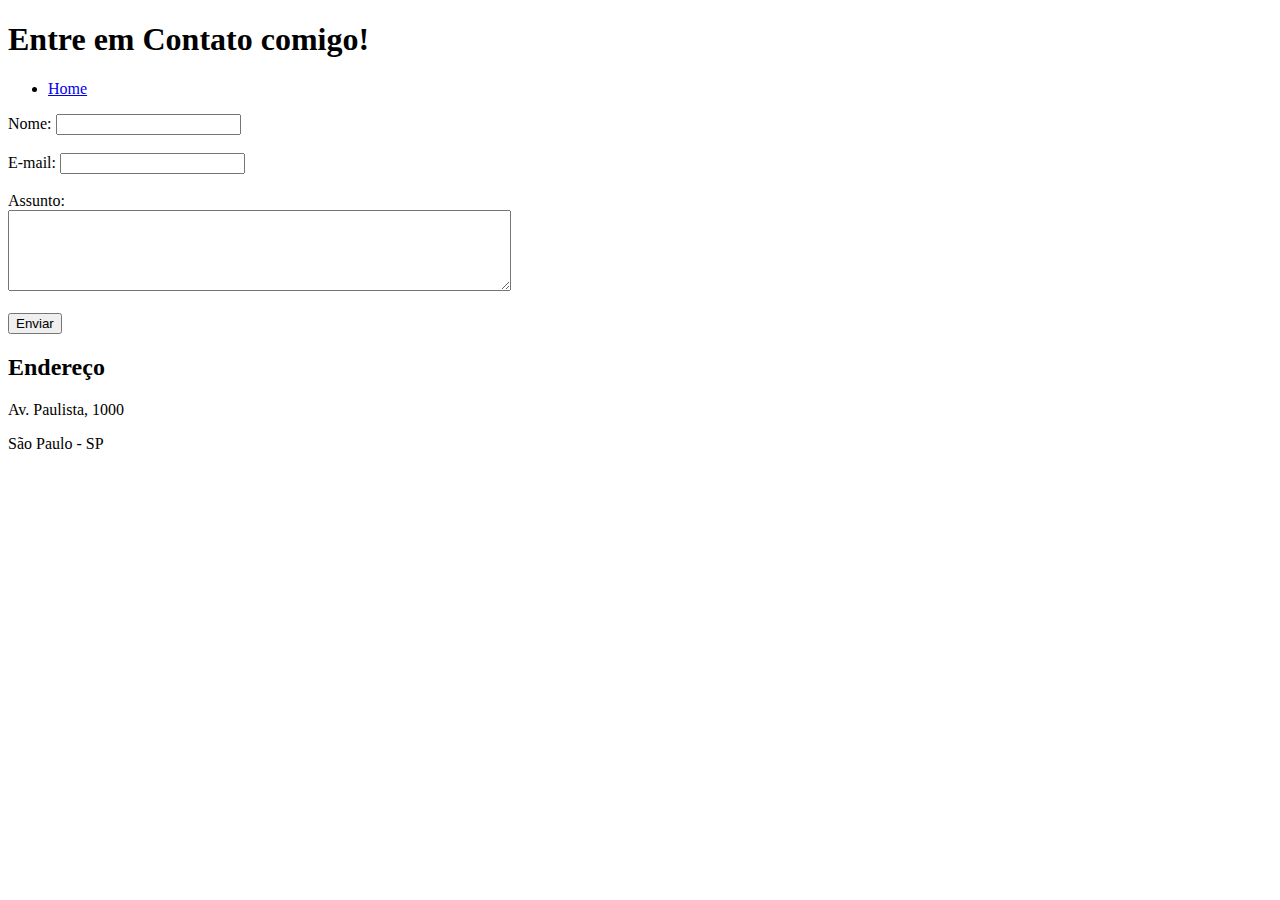
==== contato.html @ 4afb2677 "Introdução a HTML" ====
<!DOCTYPE html>
<html lang="en">
<head>
    <meta charset="UTF-8">
    <meta http-equiv="X-UA-Compatible" content="IE=edge">
    <meta name="viewport" content="width=device-width, initial-scale=1.0">
    <title>Contato</title>
</head>
<body>
    <h1>Entre em Contato comigo!</h1>
<ul>
    <li>
        <a href="index.html"> Home</a>
    </li>
</ul>
  
<form>
    <label for="nome">Nome:</label>
    <input type="text" id="nome">
<br>
<br>
    <label for="email">E-mail:</label>
    <input type="email" id="email">
<br>
<br>
    <label for="assunto">Assunto:</label> <br>
   <textarea name="assunto" id="assunto" cols="60" rows="5"></textarea>
<br>
<br>
<button>Enviar</button>
</form>

<h2>Endereço</h2>

<p>Av. Paulista, 1000</p>
<p>São Paulo - SP</p>
</body>

<iframe 
src="https://www.google.com/maps/embed?pb=!1m18!1m12!1m3!1d3657.
098169135352!2d-46.65412628538375!3d-23.56491746760797!2m3!1f0!2f0!3f0!3m2!
1i1024!2i768!4f13.1!3m3!1m2!1s0x94ce5994f2e15a7d%3A0xdeb92126793e5e90!2sAv.
%20Paulista%2C%201000%20-%20Bela%20Vista%2C%20S%C3%A3o%20Paulo%20-%20SP%2C%2001310
-100!5e0!3m2!1spt-BR!2sbr!4v1680634008994!5m2!1spt-BR!2sbr" 
width="400" 
height="250" 
style="border:0;" 
allowfullscreen="" 
loading="lazy" 
referrerpolicy="no-referrer-when-downgrade">
</iframe>
</html>
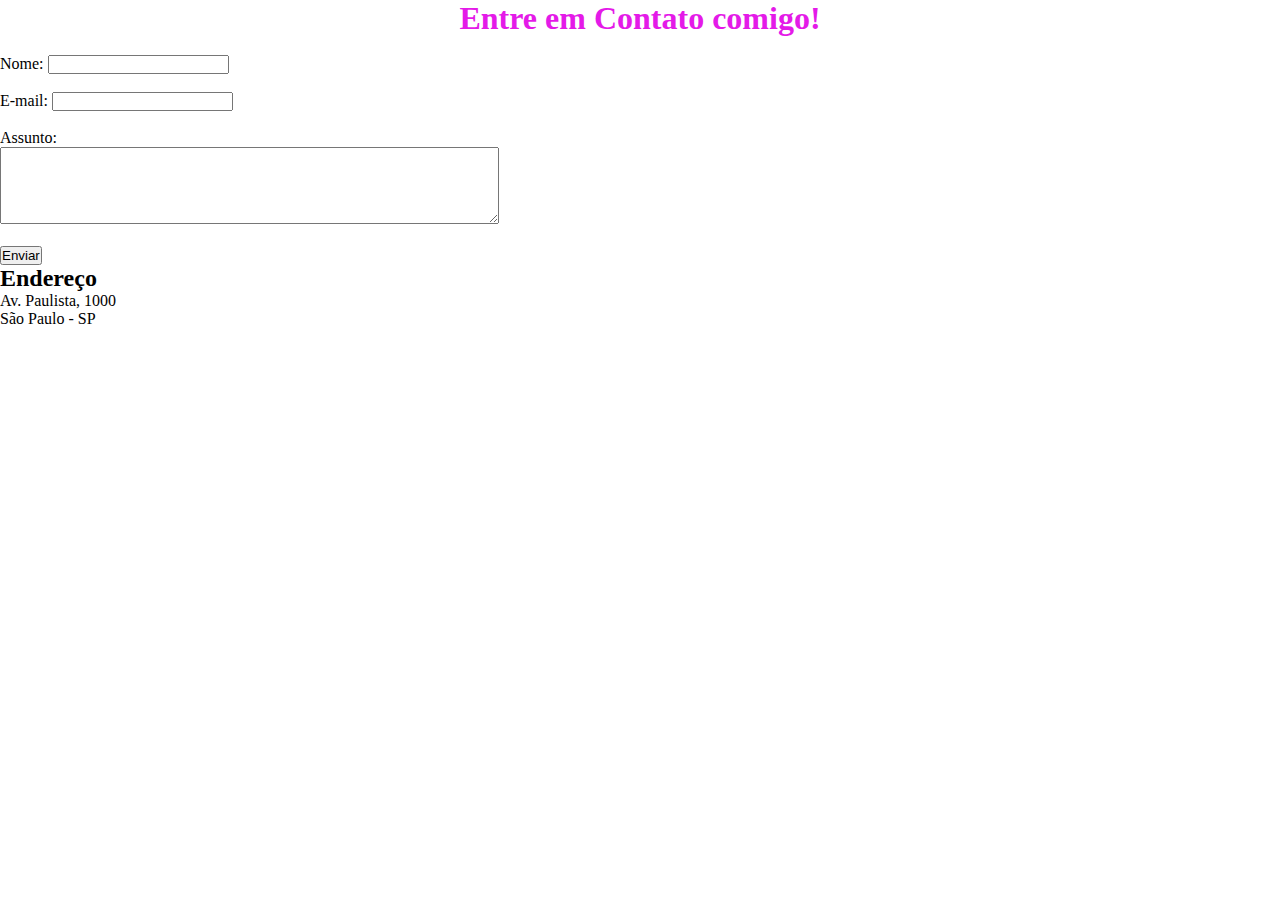
==== commit 6a5beaa5: "Inserido CSS" ====
--- a/contato.html
+++ b/contato.html
@@ -5,9 +5,11 @@
     <meta http-equiv="X-UA-Compatible" content="IE=edge">
     <meta name="viewport" content="width=device-width, initial-scale=1.0">
     <title>Contato</title>
+
+    <link rel="stylesheet" href="assets/css/style.css">
 </head>
 <body>
-    <h1>Entre em Contato comigo!</h1>
+    <h1 class="center">Entre em Contato comigo!</h1>
 <ul>
     <li>
         <a href="index.html"> Home</a>
--- a/assets/css/style.css
+++ b/assets/css/style.css
@@ -0,0 +1,90 @@
+*{
+    padding: 0;
+    margin: 0;
+    box-sizing: border-box;
+}
+
+:root{
+    --color-Pink: #FFC0CB;
+    --color-Thistle: #D8BFD8;
+    --color-Banner: #A33AC9;
+    --color-Nav: #E41AE8;
+    --color-Hover: #A396DA;
+    --color-Letra: #E41AE8;
+
+}
+
+main{
+    background-color: var(--color-Pink) ;
+}
+.center{
+    color: var(--color-Letra);
+    text-align: center;
+}
+
+.justify{
+    text-align: justify;
+}
+
+.tm-social{
+    width: 50px;
+    height: 50px;
+ }
+
+ 
+nav{
+    font-size: 20px;
+    gap: 10px;
+    background-color: var(--color-Banner);
+    padding-right: 10px;
+    align-items: center;
+
+}
+
+.menu-items{
+    display:flex;
+    justify-content: flex-end;
+    gap: 20px;
+}
+
+
+
+
+nav, ul, a{ 
+    list-style: none;
+    text-decoration: none;
+    color: #ffffff;
+   }
+
+.navbar a:hover{
+        color: var(--color-Thistle);
+    }
+
+ .banner{
+    display: flex;
+    justify-content: center;    
+    align-items: center;
+    color: var(--color-Letra);
+    background: var(--color-Thistle);
+    font-size: 20px;
+    width: 70%;
+    margin: 0 auto;
+    gap: 20px;
+    padding: 10px;
+}
+
+img{
+    width: 25%;
+    border-radius: 50%;
+}
+
+.video{
+    width: 50%;
+    aspect-ratio: 16/9;
+    margin: 0 auto;
+    display: block;
+}
+
+footer{
+    background-color: var(--color-Thistle);
+}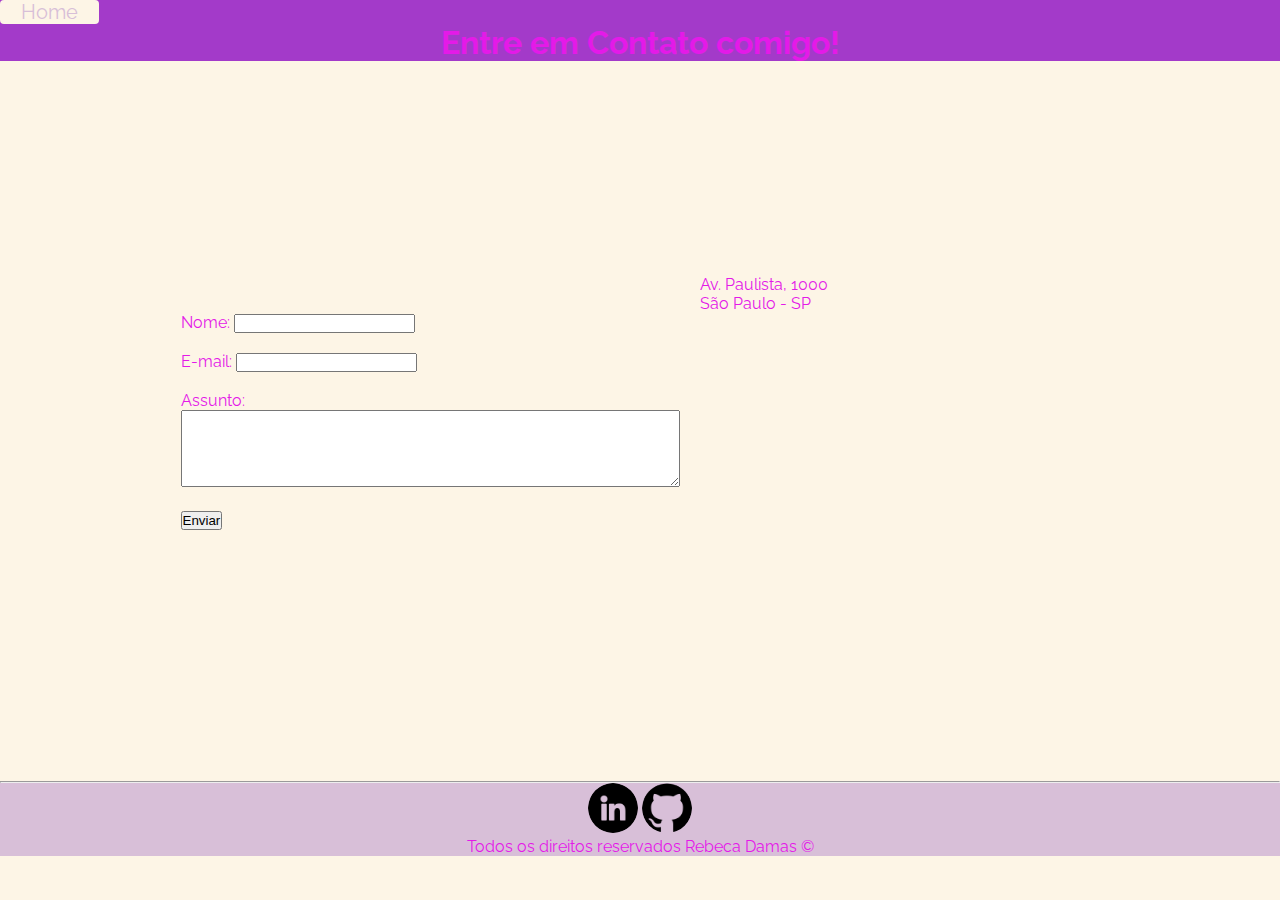
==== commit b0937d23: "Atualização do CSS" ====
--- a/contato.html
+++ b/contato.html
@@ -9,46 +9,80 @@
     <link rel="stylesheet" href="assets/css/style.css">
 </head>
 <body>
-    <h1 class="center">Entre em Contato comigo!</h1>
-<ul>
-    <li>
-        <a href="index.html"> Home</a>
-    </li>
-</ul>
-  
-<form>
-    <label for="nome">Nome:</label>
-    <input type="text" id="nome">
-<br>
-<br>
-    <label for="email">E-mail:</label>
-    <input type="email" id="email">
-<br>
-<br>
-    <label for="assunto">Assunto:</label> <br>
-   <textarea name="assunto" id="assunto" cols="60" rows="5"></textarea>
-<br>
-<br>
-<button>Enviar</button>
-</form>
+      <div>
+        <nav class="navbar">
+            <ul>
+                <li>
+                    <a href="index.html"> Home</a>
+                </li>
+            </ul>
+              
+        </nav>
+    </div>
 
-<h2>Endereço</h2>
+    
+        <h1 class="center">Entre em Contato comigo!</h1>
+        <main class="mainFlex">
+        
+        <div class="contato-banner">
+            <div>
+                <form>
+                    <label for="nome">Nome:</label>
+                    <input type="text" id="nome">
+                <br>
+                <br>
+                    <label for="email">E-mail:</label>
+                    <input type="email" id="email">
+                <br>
+                <br>
+                    <label for="assunto">Assunto:</label> <br>
+                   <textarea name="assunto" id="assunto" cols="60" rows="5"></textarea>
+                <br>
+                <br>
+                <button>Enviar</button>
+                </form>
+      
+            </div>
+            
+            <div>
+                <p>Av. Paulista, 1000</p>
+            <p>São Paulo - SP</p>
+                     
+            <iframe 
+            src="https://www.google.com/maps/embed?pb=!1m18!1m12!1m3!1d3657.
+            098169135352!2d-46.65412628538375!3d-23.56491746760797!2m3!1f0!2f0!3f0!3m2!
+            1i1024!2i768!4f13.1!3m3!1m2!1s0x94ce5994f2e15a7d%3A0xdeb92126793e5e90!2sAv.
+            %20Paulista%2C%201000%20-%20Bela%20Vista%2C%20S%C3%A3o%20Paulo%20-%20SP%2C%2001310
+            -100!5e0!3m2!1spt-BR!2sbr!4v1680634008994!5m2!1spt-BR!2sbr" 
+            width="400" 
+            height="250" 
+            style="border:0;" 
+            allowfullscreen="" 
+            loading="lazy" 
+            referrerpolicy="no-referrer-when-downgrade">
+            </iframe>
+            </div>
+            
+        </div>
+    </main>
 
-<p>Av. Paulista, 1000</p>
-<p>São Paulo - SP</p>
+<hr>
+<footer>
+
+    <div class="center">
+        <a href="https://www.linkedin.com/in/rebeca-de-freitas-damas-173305269/" target="_blank">
+            <img class="tm-social" src="assets/linkedin.png" alt="Logo do LinkedIn">
+        </a>
+        
+        <a href="https://github.com/becadfd" target="_blank">
+            <img  class="tm-social" src="assets/github.png" alt="Logo do Github">
+        </a>
+        
+   </div>
+    <p class="center">
+        Todos os direitos reservados Rebeca Damas &copy;
+    </p>
+</footer>
+
 </body>
-
-<iframe 
-src="https://www.google.com/maps/embed?pb=!1m18!1m12!1m3!1d3657.
-098169135352!2d-46.65412628538375!3d-23.56491746760797!2m3!1f0!2f0!3f0!3m2!
-1i1024!2i768!4f13.1!3m3!1m2!1s0x94ce5994f2e15a7d%3A0xdeb92126793e5e90!2sAv.
-%20Paulista%2C%201000%20-%20Bela%20Vista%2C%20S%C3%A3o%20Paulo%20-%20SP%2C%2001310
--100!5e0!3m2!1spt-BR!2sbr!4v1680634008994!5m2!1spt-BR!2sbr" 
-width="400" 
-height="250" 
-style="border:0;" 
-allowfullscreen="" 
-loading="lazy" 
-referrerpolicy="no-referrer-when-downgrade">
-</iframe>
 </html>--- a/assets/css/style.css
+++ b/assets/css/style.css
@@ -1,3 +1,5 @@
+@import url('https://fonts.googleapis.com/css2?family=Raleway:ital,wght@1,600&display=swap');
+
 *{
     padding: 0;
     margin: 0;
@@ -11,12 +13,15 @@
     --color-Nav: #E41AE8;
     --color-Hover: #A396DA;
     --color-Letra: #E41AE8;
+    --color-OldLace: #FDF5E6; 
 
 }
 
-main{
-    background-color: var(--color-Pink) ;
+body{
+    background-color: var(--color-OldLace);
+    font-family: 'Raleway', sans-serif;
 }
+
 .center{
     color: var(--color-Letra);
     text-align: center;
@@ -26,51 +31,66 @@
     text-align: justify;
 }
 
-.tm-social{
-    width: 50px;
-    height: 50px;
- }
-
- 
 nav{
     font-size: 20px;
     gap: 10px;
     background-color: var(--color-Banner);
     padding-right: 10px;
     align-items: center;
+    color: white;
 
+}
+
+h1{
+    background-color: var(--color-Banner);
+    color: white;
+    text-align: center;
+}
+
+h2{
+padding: 20px;
 }
 
 .menu-items{
     display:flex;
-    justify-content: flex-end;
+    justify-content: center;
     gap: 20px;
 }
 
-
-
-
 nav, ul, a{ 
     list-style: none;
-    text-decoration: none;
-    color: #ffffff;
-   }
+    text-decoration: none; 
+    color: white;
+    transition: 0.3s;
+}
 
 .navbar a:hover{
         color: var(--color-Thistle);
-    }
+        background-color: var(--color-OldLace);
+        padding: 0 1.3rem;
+        border-radius: 4px;
+}
 
  .banner{
     display: flex;
     justify-content: center;    
     align-items: center;
-    color: var(--color-Letra);
+    color: var(--color-Banner);
     background: var(--color-Thistle);
     font-size: 20px;
     width: 70%;
+    gap: 20px;
+    padding: 1.5rem;
+    border-radius: 12px;
     margin: 0 auto;
-    gap: 20px;
-    padding: 10px;
+}
+
+.textos {
+    text-align: justify;
+    display: flex;
+    flex-direction: column;
+    gap: 2rem;
+    font-weight: 300;
 }
 
 img{
@@ -78,13 +98,53 @@
     border-radius: 50%;
 }
 
+
+.foto-responsiva{
+width: max(250px, 25%);
+object-fit: contein;
+}
+
 .video{
     width: 50%;
     aspect-ratio: 16/9;
     margin: 0 auto;
     display: block;
+    padding: 20px;
+}
+
+.contato-banner{
+    display: flex;
+    justify-content: center;
+    align-items: center;
+    padding: 10px;
+    width: 100%;
+    margin: 0 auto;
+    gap: 20px;
+    color: var(--color-Letra);
 }
 
 footer{
     background-color: var(--color-Thistle);
+    bottom: 0;
+    width: 100%;
+    text-align: center;
+}
+
+.tm-social{
+    width: 50px;
+    height: 50px;
+ }
+
+.mainFlex {
+    display: flex;
+    align-items: center;
+    justify-content: space-between;
+    height: 80vh;
+  }
+
+@media (max-width: 768px) {
+    .banner{
+    flex-direction: column-reverse;
+}
+    
 }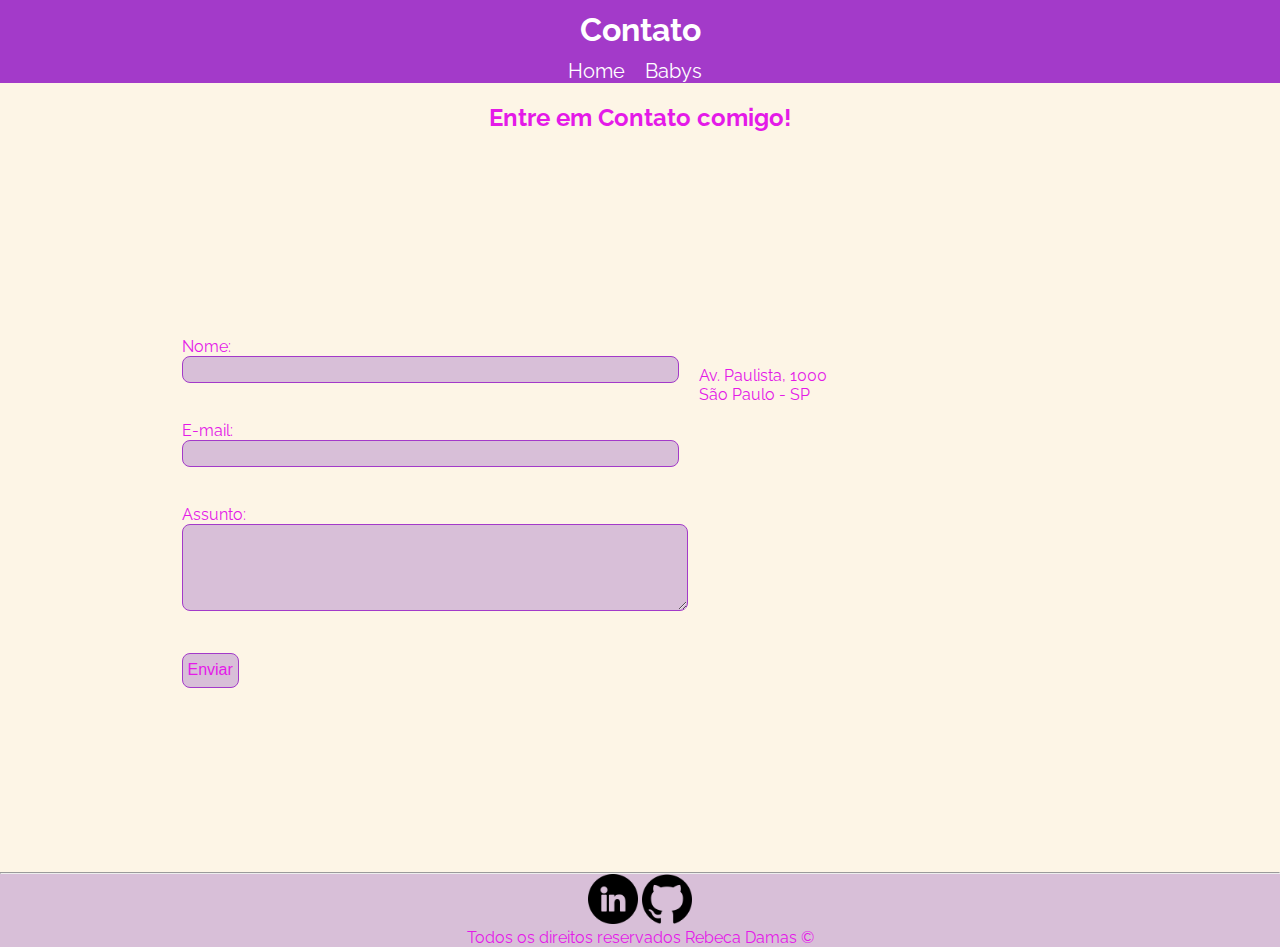
==== commit 841c3e7d: "Atualização JavaScript" ====
--- a/contato.html
+++ b/contato.html
@@ -1,88 +1,105 @@
 <!DOCTYPE html>
 <html lang="en">
-<head>
-    <meta charset="UTF-8">
-    <meta http-equiv="X-UA-Compatible" content="IE=edge">
-    <meta name="viewport" content="width=device-width, initial-scale=1.0">
+  <head>
+    <meta charset="UTF-8" />
+    <meta http-equiv="X-UA-Compatible" content="IE=edge" />
+    <meta name="viewport" content="width=device-width, initial-scale=1.0" />
     <title>Contato</title>
-
-    <link rel="stylesheet" href="assets/css/style.css">
-</head>
-<body>
-      <div>
-        <nav class="navbar">
-            <ul>
-                <li>
-                    <a href="index.html"> Home</a>
-                </li>
-            </ul>
-              
-        </nav>
+    <link rel="stylesheet" href="assets/css/style.css" />
+  </head>
+  <body>
+    <div>
+      <h1>Contato</h1>
+      <nav class="navbar">
+        <ul class="menu-items">
+          <li>
+            <a href="index.html"> Home</a>
+          </li>
+          <li>
+            <a href="babys.html"> Babys </a>
+          </li>
+        </ul>
+      </nav>
     </div>
 
-    
-        <h1 class="center">Entre em Contato comigo!</h1>
-        <main class="mainFlex">
-        
-        <div class="contato-banner">
-            <div>
-                <form>
-                    <label for="nome">Nome:</label>
-                    <input type="text" id="nome">
-                <br>
-                <br>
-                    <label for="email">E-mail:</label>
-                    <input type="email" id="email">
-                <br>
-                <br>
-                    <label for="assunto">Assunto:</label> <br>
-                   <textarea name="assunto" id="assunto" cols="60" rows="5"></textarea>
-                <br>
-                <br>
-                <button>Enviar</button>
-                </form>
-      
-            </div>
-            
-            <div>
-                <p>Av. Paulista, 1000</p>
-            <p>São Paulo - SP</p>
-                     
-            <iframe 
-            src="https://www.google.com/maps/embed?pb=!1m18!1m12!1m3!1d3657.
-            098169135352!2d-46.65412628538375!3d-23.56491746760797!2m3!1f0!2f0!3f0!3m2!
-            1i1024!2i768!4f13.1!3m3!1m2!1s0x94ce5994f2e15a7d%3A0xdeb92126793e5e90!2sAv.
-            %20Paulista%2C%201000%20-%20Bela%20Vista%2C%20S%C3%A3o%20Paulo%20-%20SP%2C%2001310
-            -100!5e0!3m2!1spt-BR!2sbr!4v1680634008994!5m2!1spt-BR!2sbr" 
-            width="400" 
-            height="250" 
-            style="border:0;" 
-            allowfullscreen="" 
-            loading="lazy" 
-            referrerpolicy="no-referrer-when-downgrade">
+    <h2 class="center">Entre em Contato comigo!</h2>
+    <main class="mainFlex">
+      <div class="contato-banner">
+        <div>
+          <form class="formulario">
+            <label for="nome">Nome:</label>
+            <input type="text" id="nome" onkeyup="validaNome()" />
+            <div id="txtNome"></div>
+            <br />
+            <br />
+            <label for="email">E-mail:</label>
+            <input type="email" id="email" onkeyup="validaEmail()" />
+            <div id="txtEmail"></div>
+
+            <br />
+            <br />
+            <label for="assunto">Assunto:</label> <br />
+            <textarea
+              name="assunto"
+              id="assunto"
+              cols="60"
+              rows="5"
+              onkeyup="validaAssunto()"
+            ></textarea>
+            <div id="txtAssunto"></div>
+            <br />
+            <br />
+            <button onclick="enviar()">Enviar</button>
+          </form>
+        </div>
+
+        <div>
+          <p>Av. Paulista, 1000</p>
+          <p>São Paulo - SP</p>
+          <div>
+            <iframe
+              src="https://www.google.com/maps/embed?pb=!1m18!1m12!1m3!1d3657.
+                098169135352!2d-46.65412628538375!3d-23.56491746760797!2m3!1f0!2f0!3f0!3m2!
+                1i1024!2i768!4f13.1!3m3!1m2!1s0x94ce5994f2e15a7d%3A0xdeb92126793e5e90!2sAv.
+                %20Paulista%2C%201000%20-%20Bela%20Vista%2C%20S%C3%A3o%20Paulo%20-%20SP%2C%2001310
+                -100!5e0!3m2!1spt-BR!2sbr!4v1680634008994!5m2!1spt-BR!2sbr"
+              width="400"
+              height="250"
+              style="border: 0"
+              allowfullscreen=""
+              loading="lazy"
+              referrerpolicy="no-referrer-when-downgrade"
+              onmousemove="mapaZoom()"
+              onmouseout="mapaNormal()"
+              id="mapa"
+            >
             </iframe>
-            </div>
-            
+          </div>
         </div>
+      </div>
     </main>
 
-<hr>
-<footer>
+    <hr />
+    <footer>
+      <div class="center">
+        <a
+          href="https://www.linkedin.com/in/rebeca-de-freitas-damas-173305269/"
+          target="_blank"
+        >
+          <img
+            class="tm-social"
+            src="assets/linkedin.png"
+            alt="Logo do LinkedIn"
+          />
+        </a>
 
-    <div class="center">
-        <a href="https://www.linkedin.com/in/rebeca-de-freitas-damas-173305269/" target="_blank">
-            <img class="tm-social" src="assets/linkedin.png" alt="Logo do LinkedIn">
+        <a href="https://github.com/becadfd" target="_blank">
+          <img class="tm-social" src="assets/github.png" alt="Logo do Github" />
         </a>
-        
-        <a href="https://github.com/becadfd" target="_blank">
-            <img  class="tm-social" src="assets/github.png" alt="Logo do Github">
-        </a>
-        
-   </div>
-    <p class="center">
-        Todos os direitos reservados Rebeca Damas &copy;
-    </p>
-</footer>
+      </div>
+      <p class="center">Todos os direitos reservados Rebeca Damas &copy;</p>
+    </footer>
 
-</body>
-</html>+    <script src="assets/js/script.js"></script>
+  </body>
+</html>
--- a/assets/css/style.css
+++ b/assets/css/style.css
@@ -1,150 +1,188 @@
-@import url('https://fonts.googleapis.com/css2?family=Raleway:ital,wght@1,600&display=swap');
+@import url("https://fonts.googleapis.com/css2?family=Raleway:ital,wght@1,600&display=swap");
 
-*{
-    padding: 0;
-    margin: 0;
-    box-sizing: border-box;
+* {
+  padding: 0;
+  margin: 0;
+  box-sizing: border-box;
 }
 
-:root{
-    --color-Pink: #FFC0CB;
-    --color-Thistle: #D8BFD8;
-    --color-Banner: #A33AC9;
-    --color-Nav: #E41AE8;
-    --color-Hover: #A396DA;
-    --color-Letra: #E41AE8;
-    --color-OldLace: #FDF5E6; 
-
+:root {
+  --color-Pink: #ffc0cb;
+  --color-Thistle: #d8bfd8;
+  --color-Banner: #a33ac9;
+  --color-Nav: #e41ae8;
+  --color-Hover: #a396da;
+  --color-Letra: #e41ae8;
+  --color-OldLace: #fdf5e6;
 }
 
-body{
-    background-color: var(--color-OldLace);
-    font-family: 'Raleway', sans-serif;
+body {
+  background-color: var(--color-OldLace);
+  font-family: "Raleway", sans-serif;
 }
 
-.center{
-    color: var(--color-Letra);
-    text-align: center;
+.center {
+  color: var(--color-Letra);
+  text-align: center;
 }
 
-.justify{
-    text-align: justify;
+.justify {
+  text-align: justify;
 }
 
-nav{
-    font-size: 20px;
-    gap: 10px;
-    background-color: var(--color-Banner);
-    padding-right: 10px;
-    align-items: center;
-    color: white;
-
+nav {
+  font-size: 20px;
+  gap: 10px;
+  background-color: var(--color-Banner);
+  padding-right: 10px;
+  color: white;
 }
 
-h1{
-    background-color: var(--color-Banner);
-    color: white;
-    text-align: center;
+h1 {
+  background-color: var(--color-Banner);
+  color: white;
+  text-align: center;
+  padding: 0.7rem;
 }
 
-h2{
-padding: 20px;
+h2 {
+  padding: 20px;
+  display: flex;
+  justify-content: center;
+  font-size: 1.5rem;
 }
 
-.menu-items{
-    display:flex;
-    justify-content: center;
-    gap: 20px;
+.menu-items {
+  display: flex;
+  justify-content: center;
+  gap: 20px;
 }
 
-nav, ul, a{ 
-    list-style: none;
-    text-decoration: none; 
-    color: white;
-    transition: 0.3s;
+nav,
+ul,
+a {
+  list-style: none;
+  text-decoration: none;
+  color: white;
+  transition: 0.3s;
 }
 
-.navbar a:hover{
-        color: var(--color-Thistle);
-        background-color: var(--color-OldLace);
-        padding: 0 1.3rem;
-        border-radius: 4px;
+.navbar a:hover {
+  color: var(--color-Thistle);
+  background-color: var(--color-OldLace);
+  padding: 0 1.3rem;
+  border-radius: 4px;
 }
 
- .banner{
-    display: flex;
-    justify-content: center;    
-    align-items: center;
-    color: var(--color-Banner);
-    background: var(--color-Thistle);
-    font-size: 20px;
-    width: 70%;
-    gap: 20px;
-    padding: 1.5rem;
-    border-radius: 12px;
-    margin: 0 auto;
+.banner {
+  display: flex;
+  justify-content: center;
+  align-items: center;
+  color: var(--color-Banner);
+  background: var(--color-Thistle);
+  font-size: 1rem;
+  width: 70%;
+  gap: 20px;
+  padding: 1.5rem;
+  border-radius: 12px;
+  margin: 2rem auto;
 }
 
 .textos {
-    text-align: justify;
-    display: flex;
-    flex-direction: column;
-    gap: 2rem;
-    font-weight: 300;
+  text-align: justify;
+  display: flex;
+  flex-direction: column;
+  gap: 2rem;
+  font-weight: 300;
 }
 
-img{
-    width: 25%;
-    border-radius: 50%;
+.icone {
+  width: 25%;
+  border-radius: 50%;
 }
 
-
-.foto-responsiva{
-width: max(250px, 25%);
-object-fit: contein;
+.foto-responsiva {
+  width: max(250px, 25%);
+  object-fit: contein;
 }
 
-.video{
-    width: 50%;
-    aspect-ratio: 16/9;
-    margin: 0 auto;
-    display: block;
-    padding: 20px;
+.video {
+  width: 50%;
+  aspect-ratio: 16/9;
+  margin: 0 auto;
+  display: block;
+  padding: 20px;
 }
 
-.contato-banner{
-    display: flex;
-    justify-content: center;
-    align-items: center;
-    padding: 10px;
-    width: 100%;
-    margin: 0 auto;
-    gap: 20px;
-    color: var(--color-Letra);
+.contato-banner {
+  display: flex;
+  justify-content: center;
+  align-items: center;
+  padding: 40px;
+  margin: 0 auto;
+  gap: 20px;
+  color: var(--color-Letra);
 }
 
-footer{
-    background-color: var(--color-Thistle);
-    bottom: 0;
-    width: 100%;
-    text-align: center;
+.formulario input,
+textarea,
+button {
+  padding: 1%;
+  border-radius: 0.5rem;
+  border: 1px var(--color-Banner) solid;
+  background-color: var(--color-Thistle);
 }
 
-.tm-social{
-    width: 50px;
-    height: 50px;
- }
+.formulario button {
+  font-size: 1rem;
+  transition: 0.35s;
+  padding: 2;
+  height: 2.2rem;
+  background-color: var(--color-Thistle);
+  color: var(--color-Letra);
+}
+
+.formulario button:hover {
+  size: 42%;
+  font-size: 110%;
+  border-radius: 0.5rem;
+  background-color: var(--color-Hover);
+  color: var(--color-OldLace);
+}
+
+footer {
+  background-color: var(--color-Thistle);
+  bottom: 0;
+  width: 100%;
+  text-align: center;
+}
+
+.tm-social {
+  width: 50px;
+  height: 50px;
+}
 
 .mainFlex {
-    display: flex;
-    align-items: center;
-    justify-content: space-between;
-    height: 80vh;
-  }
+  display: flex;
+  align-items: center;
+  justify-content: space-between;
+  height: 80vh;
+}
 
 @media (max-width: 768px) {
-    .banner{
+  .banner {
     flex-direction: column-reverse;
+  }
 }
-    
-}+
+/*
+  inserindo as classes exclusivas da página Babys
+*/
+.bb-icone {
+  width: 40%;
+  border-radius: 50%;
+}
+
+p {
+  text-align: left;
+}
